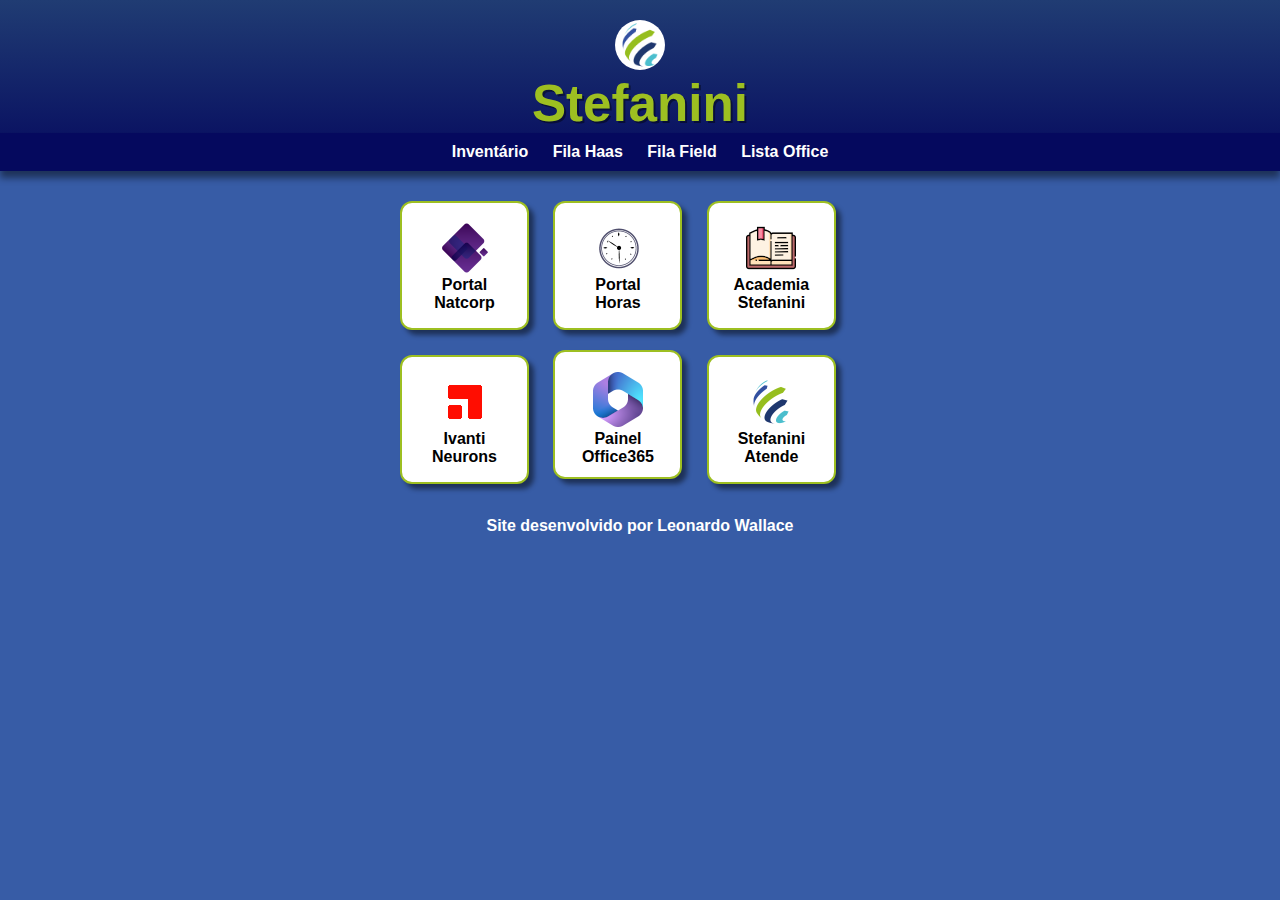
==== index.html @ 9485182c "update link" ====
<!DOCTYPE html>
<html lang="pt-br">
<head>
    <meta charset="UTF-8">
    <meta name="viewport" content="width=device-width, initial-scale=1.0">
    <title>StefSpace</title>
    <link rel="shortcut icon" href="imagens/favicon.ico" type="image/x-icon">
    <link rel="stylesheet" href="estilo/style.css">
</head>
<body>
    <header>
        <img src="imagens/logo-stefanini.png" alt="logo-stefanini">
        <h1><a href="index.html">Stefanini</a></h1>
        <nav>
            <a href="inventario.html">Inventário</a>
            <a href="https://help.centralnacionalunimed.com.br/nav_to.do?uri=$pa_dashboard.do%3Fsysparm_dashboard%3D4203878d1bb815101340ed7ee54bcb62%26sysparm_tab%3De82a32471b22911058852021f54bcb7f%26sysparm_cancelable%3Dtrue%26sysparm_editable%3Dundefined%26sysparm_active_panel%3Dfalse" target="_blank">Fila Haas</a>
            <a href="https://help.centralnacionalunimed.com.br/nav_to.do?uri=%2F$pa_dashboard.do%3Fsysparm_dashboard%3D4203878d1bb815101340ed7ee54bcb62%26sysparm_tab%3D9913878d1bb815101340ed7ee54bcb19%26sysparm_cancelable%3Dtrue%26sysparm_editable%3Dundefined%26sysparm_active_panel%3Dfalse" target="_blank">Fila Field</a>
            <a href="office.html">Lista Office</a>
        </nav>
    </header>
        <div id="container">
            <div class="natcorp">
                <img src="imagens/natcorp-p.png" alt="natcorp">
                <p><a href="https://www.natcorp.com.br/portais/stefanini/" target="_blank">Portal Natcorp</a></p>
            </div>
            <div class="ponto">
                <img src="imagens/relogio-p.png" alt="Relógio">
                <p><a href="https://portalhoras.stefanini.com/main.html" target="_blank">Portal Horas</a></p>
            </div>
            <div class="academia">
                <img src="imagens/academia-p.png" alt="Livro">
                <p><a href="https://stefanini.konviva.com.br/lms/#/home" target="_blank">Academia Stefanini</a></p>
            </div>
            <div class="ivanti">
                <img src="imagens/ivanti-neurons-p.png" alt="Logo Ivanti">
                <p><a href="https://centralnacionalunimed.ivanticloud.com/devices/AYgmdL83V7c3-g_Qm21s" target="_blank"> Ivanti Neurons</a></p>
            </div>
            <div class="office">
                <img src="imagens/office365-p.png" alt="Logo Office">
                <p><a href="https://login.microsoftonline.com/common/oauth2/v2.0/authorize?client_id=4765445b-32c6-49b0-83e6-1d93765276ca&redirect_uri=https%3A%2F%2Fwww.office.com%2Flandingv2&response_type=code%20id_token&scope=openid%20profile%20https%3A%2F%2Fwww.office.com%2Fv2%2FOfficeHome.All&response_mode=form_post&nonce=638253855671068641.NjhlNjQ4OGUtMDgxMi00MTIzLTk0YzAtOTc0NGFiMGNmMjZmNGQ2YTJjNDAtMjE4Yi00ZDgzLTgyZTEtM2Y0MGY0MjJmYTE3&ui_locales=pt-BR&mkt=pt-BR&login_hint=admin%40spintegrahaas.onmicrosoft.com&state=[base64]&x-client-SKU=ID_NET6_0&x-client-ver=6.30.1.0" target="_blank"> Painel Office365</a></p>
            </div>
            <div class="sistemas">
                <img src="imagens/logo-stefanini-p.png" alt="Logo Stefanini">
                <p><a href="https://stefaniniatende.stefanini.com/otrs-web/hub/">Stefanini Atende</a></p>
            </div>
        </div>
    <div class="rodape">
        <footer>
            <p>Site desenvolvido por <a href="https://github.com/leonardowallace" target="_blank">Leonardo Wallace</a></p>
        </footer>
    </div>
</body>
</html>
---- estilo/style.css ----
@charset "UTF-8";

:root{
   --cor1: #203C73;
   --cor2: rgb(5, 9, 94);
   --cor3: #375CA6;
   --cor4: #52CBD9;
   --cor5: #9DBF21;
}
*{
    padding: 0px;
    margin: 0px;
}
body{
    background-color: var(--cor3);
    font-family: Arial, Helvetica, sans-serif;
    height: 100vh;
}

header{
    background-image: linear-gradient(to bottom, var(--cor1), var(--cor2));
    min-height: 100px;
    text-align: center;
    padding-top: 40px ;
}

header img{
    width: 50px;
    margin-top: -20px;
    background-color: white;
    border-radius: 50%;
}

header >h1 > a{
        text-decoration: none;
        margin-bottom: 20px;
        color: var(--cor5);
        font-size: 4vw;
        text-shadow: 2px 2px 0px rgba(0, 0, 0, 0.418);
}

nav{
    background-color: var(--cor2);
    padding: 10px;
    box-shadow:0px 7px 7px rgba(0, 0, 0, 0.459);
}

nav > a{
    color: white;
    padding: 10px;
    text-decoration: none;
    font-weight: bold;
    border-radius: 5px;
    transition-duration: 0.5s;
    text-align: center;
}

nav > a:hover{
    background-color: var(--cor3);
    color: var(--cor5);
}

main{
    position: absolute;
    left: 18%;
    top: 43%;
    transform: translate(-50% -50%);
}

#container{
    max-width: 500px;
    margin: 20px auto;
}

#container > div{
    display: inline-block;
    width: 85px;
    height: 85px;
    padding: 20px;
    margin: 10px;
    background-color: white;
    border-radius: 12px;
    border: 2px solid var(--cor5);
    box-shadow: 5px 5px 5px rgba(0, 0, 0, 0.473);
}

div p{
    padding-top: 3px;
    text-align: center;
    font-weight: bold;
}

div a{
    text-decoration: none;
    color: black;
}

div img{
    display: block;
    margin: auto;
}

iframe{
    display: block;
    width: 90vw;
    height: 74vh;
    margin: 20px auto;
    border-radius: 10px;
}

footer{
    color: white;
    text-align: center;
    font-weight: bold;
}

footer a{
    text-decoration: none;
    color: white;
    font-weight: bold;
    transition-duration: 0.5s;
}

footer a:hover{
    color: var(--cor5);
    text-decoration: underline;
    font-size: 1.3em;
}

.rodape{
    display: block;
    margin: auto;
}
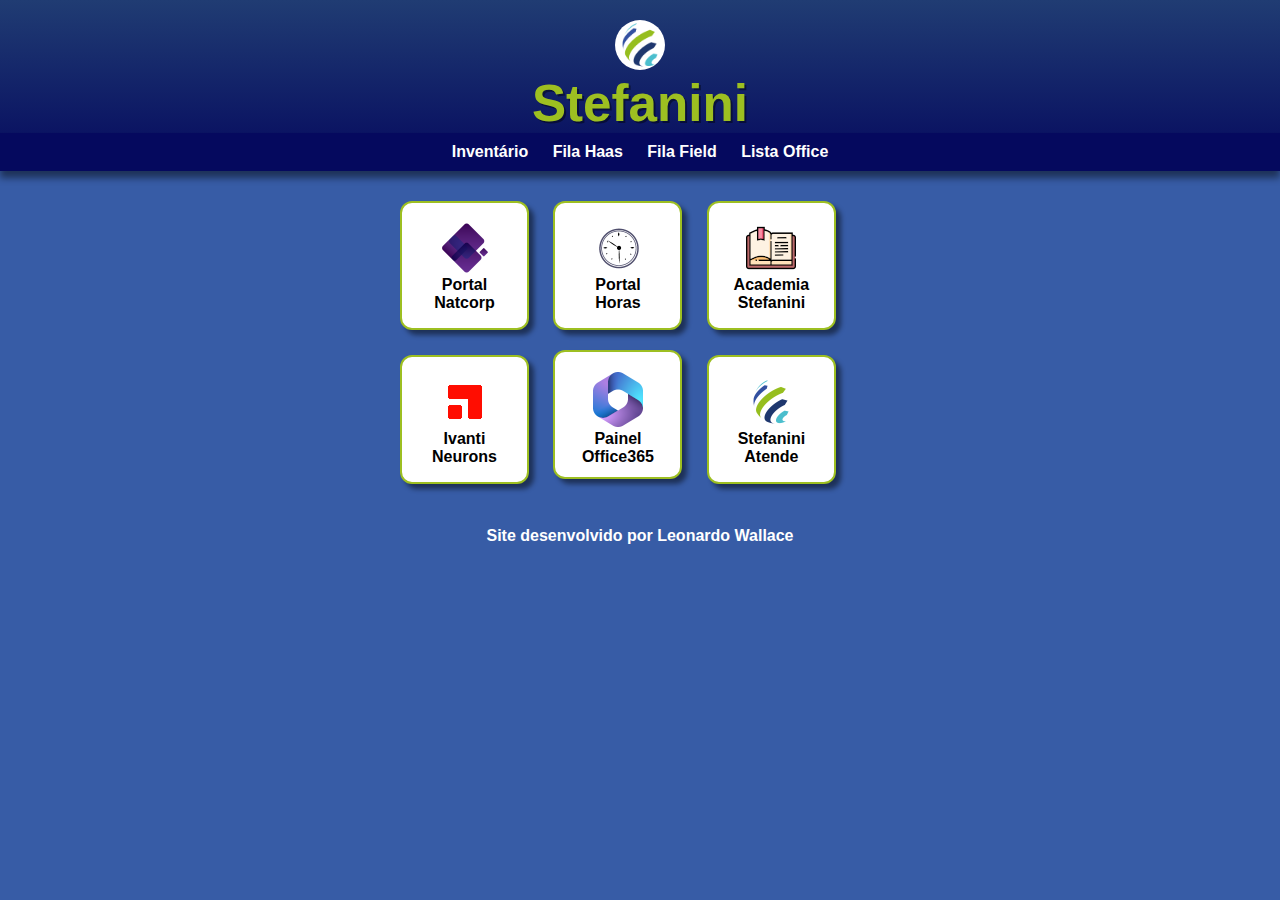
==== commit 2e552e12: "update seleção" ====
--- a/index.html
+++ b/index.html
@@ -25,7 +25,7 @@
             </div>
             <div class="ponto">
                 <img src="imagens/relogio-p.png" alt="Relógio">
-                <p><a href="https://portalhoras.stefanini.com/main.html" target="_blank">Portal Horas</a></p>
+                <p><a href="https://portalhoras.stefanini.com/main.html" target="_blank">Portal <br>     Horas</a></p>
             </div>
             <div class="academia">
                 <img src="imagens/academia-p.png" alt="Livro">
--- a/estilo/style.css
+++ b/estilo/style.css
@@ -82,6 +82,12 @@
     border-radius: 12px;
     border: 2px solid var(--cor5);
     box-shadow: 5px 5px 5px rgba(0, 0, 0, 0.473);
+    transition-duration: 0.5s;
+}
+
+#container > div:hover{
+    width: 100px;
+    height: 100px;
 }
 
 div p{
@@ -105,6 +111,7 @@
     width: 90vw;
     height: 74vh;
     margin: 20px auto;
+    border: 1px solid var(--cor5);
     border-radius: 10px;
 }
 
@@ -112,6 +119,7 @@
     color: white;
     text-align: center;
     font-weight: bold;
+   
 }
 
 footer a{
@@ -129,5 +137,5 @@
 
 .rodape{
     display: block;
-    margin: auto;
+    padding: 10px
 }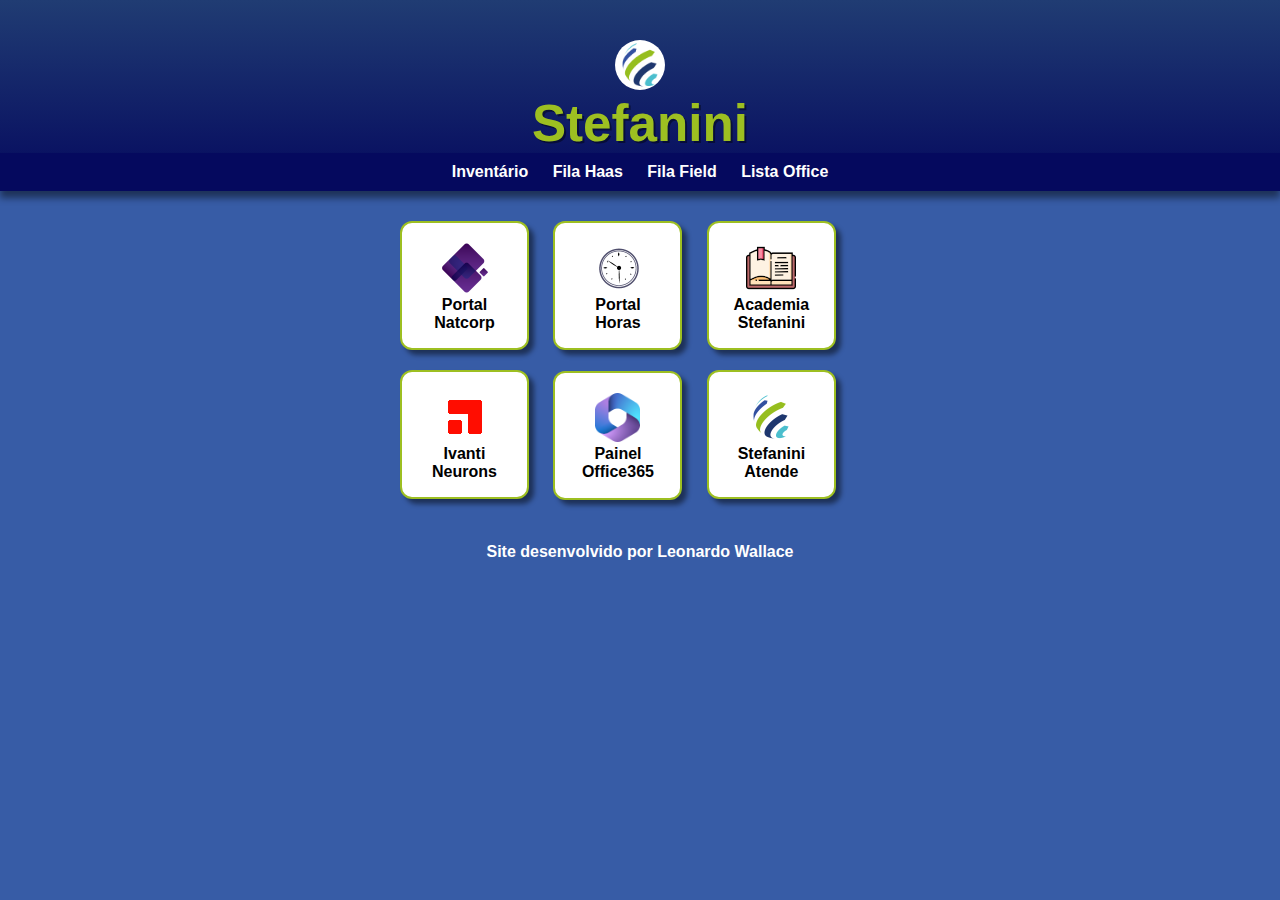
==== commit 9a0695cd: "update seleção + correção alinhamento office" ====
--- a/index.html
+++ b/index.html
@@ -9,7 +9,7 @@
 </head>
 <body>
     <header>
-        <img src="imagens/logo-stefanini.png" alt="logo-stefanini">
+        <img class="logo" src="imagens/logo-stefanini.png" alt="logo-stefanini">
         <h1><a href="index.html">Stefanini</a></h1>
         <nav>
             <a href="inventario.html">Inventário</a>
@@ -36,11 +36,11 @@
                 <p><a href="https://centralnacionalunimed.ivanticloud.com/devices/AYgmdL83V7c3-g_Qm21s" target="_blank"> Ivanti Neurons</a></p>
             </div>
             <div class="office">
-                <img src="imagens/office365-p.png" alt="Logo Office">
+                <img class="office" src="imagens/office365-p.png" alt="Logo Office">
                 <p><a href="https://login.microsoftonline.com/common/oauth2/v2.0/authorize?client_id=4765445b-32c6-49b0-83e6-1d93765276ca&redirect_uri=https%3A%2F%2Fwww.office.com%2Flandingv2&response_type=code%20id_token&scope=openid%20profile%20https%3A%2F%2Fwww.office.com%2Fv2%2FOfficeHome.All&response_mode=form_post&nonce=638253855671068641.NjhlNjQ4OGUtMDgxMi00MTIzLTk0YzAtOTc0NGFiMGNmMjZmNGQ2YTJjNDAtMjE4Yi00ZDgzLTgyZTEtM2Y0MGY0MjJmYTE3&ui_locales=pt-BR&mkt=pt-BR&login_hint=admin%40spintegrahaas.onmicrosoft.com&state=[base64]&x-client-SKU=ID_NET6_0&x-client-ver=6.30.1.0" target="_blank"> Painel Office365</a></p>
             </div>
             <div class="sistemas">
-                <img src="imagens/logo-stefanini-p.png" alt="Logo Stefanini">
+                <img class="logo" src="imagens/logo-stefanini-p.png" alt="Logo Stefanini">
                 <p><a href="https://stefaniniatende.stefanini.com/otrs-web/hub/">Stefanini Atende</a></p>
             </div>
         </div>
--- a/estilo/style.css
+++ b/estilo/style.css
@@ -24,9 +24,8 @@
     padding-top: 40px ;
 }
 
-header img{
+.logo{
     width: 50px;
-    margin-top: -20px;
     background-color: white;
     border-radius: 50%;
 }
@@ -86,8 +85,7 @@
 }
 
 #container > div:hover{
-    width: 100px;
-    height: 100px;
+    background-color: var(--cor5);
 }
 
 div p{
@@ -104,6 +102,10 @@
 div img{
     display: block;
     margin: auto;
+}
+
+.office{
+    width: 45px;
 }
 
 iframe{
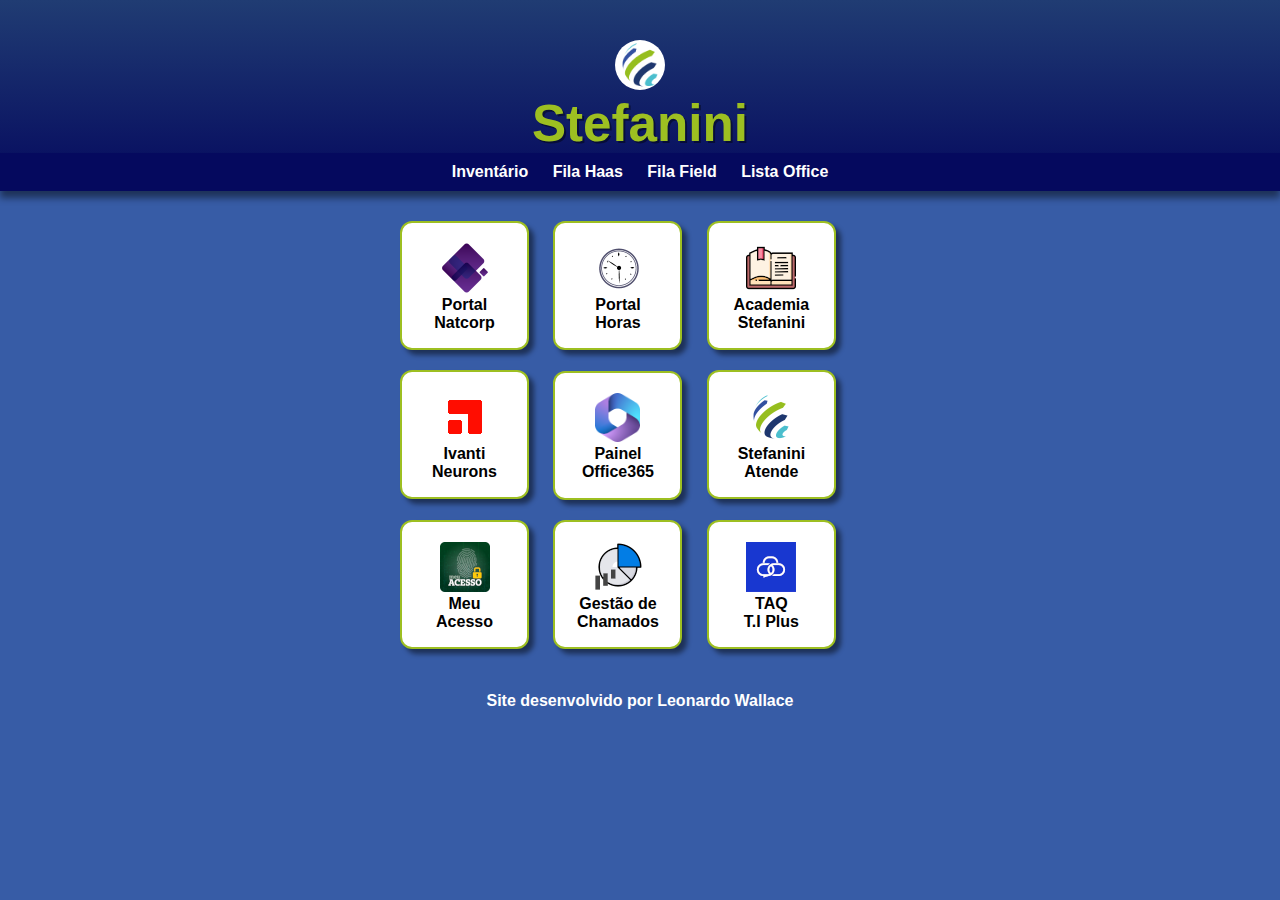
==== commit 547ee4c7: "novos acessos" ====
--- a/index.html
+++ b/index.html
@@ -41,7 +41,19 @@
             </div>
             <div class="sistemas">
                 <img class="logo" src="imagens/logo-stefanini-p.png" alt="Logo Stefanini">
-                <p><a href="https://stefaniniatende.stefanini.com/otrs-web/hub/">Stefanini Atende</a></p>
+                <p><a href="https://sistemascorporativos.otrs.stefanini.io/hub/index.php" target="_blank">Stefanini Atende</a></p>
+            </div>
+            <div>
+                <img src="imagens/meuacesso-p.png" alt="Login Meu Acesso">
+                <p><a href="https://meuacesso.centralnacionalunimed.com.br/identityiq/login.jsf?prompt=true" target="_blank">Meu <br> Acesso</a></p>
+            </div>
+            <div>
+                <img src="imagens/grafico-p.png" alt="Gráficos">
+                <p><a href="https://help.centralnacionalunimed.com.br/$pa_dashboard.do?sysparm_dashboard=a802900c1b2f115058852021f54bcb0e&sysparm_tab=fa02d00c1b2f115058852021f54bcb11&sysparm_cancelable=true&sysparm_editable=undefined&sysparm_active_panel=false" target="_blank"> Gestão de Chamados</a></p>
+            </div>
+            <div>
+                <img src="imagens/taq-p.png" alt="TI Plus">
+                <p><a href="https://tac.ti.plus/portal/pt-br/signin" target="_blank">TAQ <br> T.I Plus</a></p>
             </div>
         </div>
     <div class="rodape">
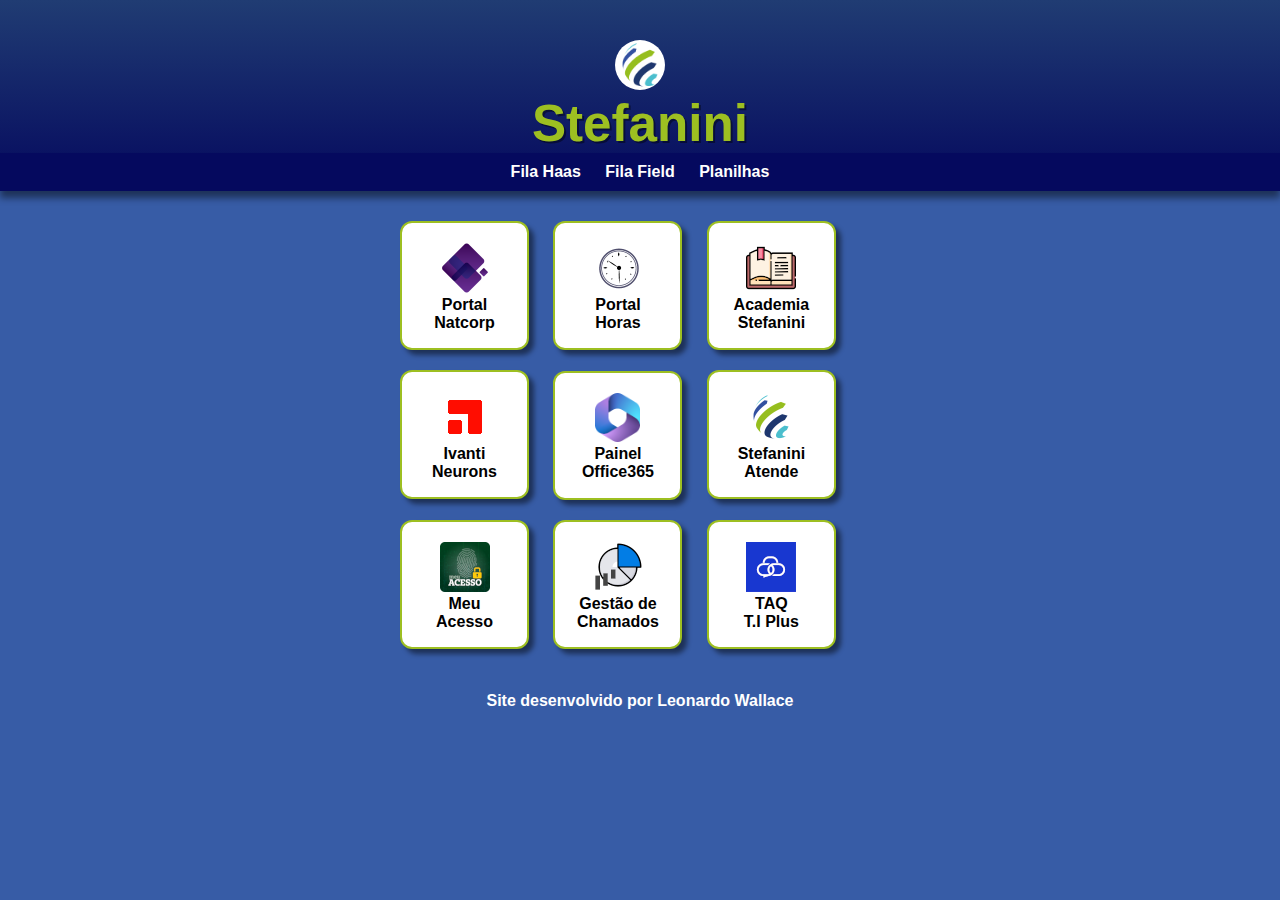
==== commit e2ece3b4: "update planilhas" ====
--- a/index.html
+++ b/index.html
@@ -12,10 +12,9 @@
         <img class="logo" src="imagens/logo-stefanini.png" alt="logo-stefanini">
         <h1><a href="index.html">Stefanini</a></h1>
         <nav>
-            <a href="inventario.html">Inventário</a>
             <a href="https://help.centralnacionalunimed.com.br/nav_to.do?uri=$pa_dashboard.do%3Fsysparm_dashboard%3D4203878d1bb815101340ed7ee54bcb62%26sysparm_tab%3De82a32471b22911058852021f54bcb7f%26sysparm_cancelable%3Dtrue%26sysparm_editable%3Dundefined%26sysparm_active_panel%3Dfalse" target="_blank">Fila Haas</a>
             <a href="https://help.centralnacionalunimed.com.br/nav_to.do?uri=%2F$pa_dashboard.do%3Fsysparm_dashboard%3D4203878d1bb815101340ed7ee54bcb62%26sysparm_tab%3D9913878d1bb815101340ed7ee54bcb19%26sysparm_cancelable%3Dtrue%26sysparm_editable%3Dundefined%26sysparm_active_panel%3Dfalse" target="_blank">Fila Field</a>
-            <a href="office.html">Lista Office</a>
+            <a href="planilhas.html">Planilhas</a>
         </nav>
     </header>
         <div id="container">
--- a/estilo/style.css
+++ b/estilo/style.css
@@ -140,4 +140,23 @@
 .rodape{
     display: block;
     padding: 10px
+}
+
+ul{
+    margin: 30px 87px;
+}
+
+li{
+    display: inline-block;
+    background-color: var(--cor5);
+    border: 2px solid black;
+    border-radius: 10px;
+}
+
+ul a{
+    color: white;
+    font-weight: bold;
+    text-decoration: none;
+    margin: 30px;
+    text-shadow: 1px 1px 0px black;
 }